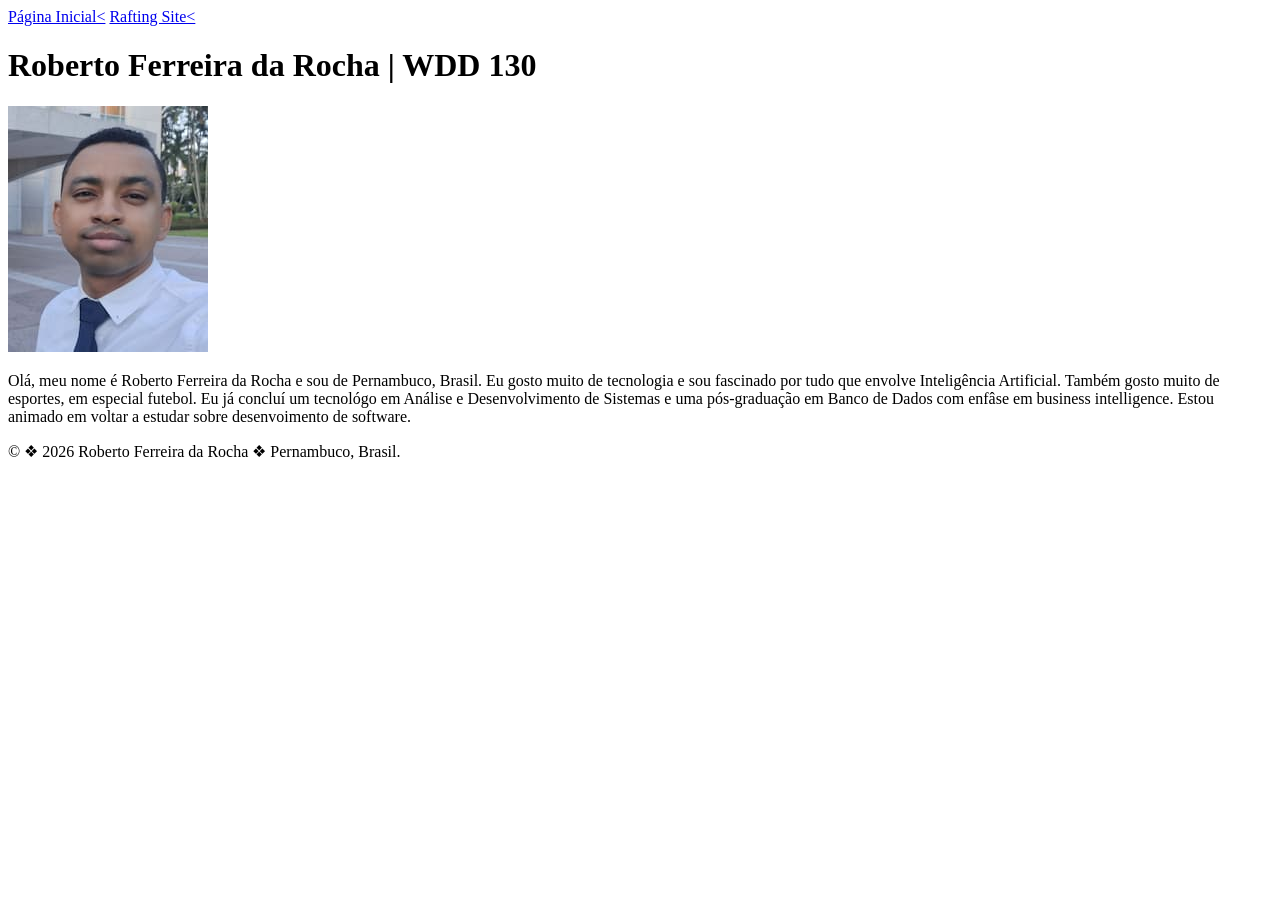
==== index.html @ f3b84312 "Update index.html" ====
<!DOCTYPE html>
<html lang="pt-br">
<head>
    <meta charset="UTF-8">
    <meta name="viewport" content="width=device-width, initial-scale=1.0">
    <title>Roberto Ferreira da Rocha | WDD 130</title>
</head>
<body>
    <header>
        <nav>
        <a href="#">Página Inicial<</a>
        <a href="wwr/">Rafting Site<</a>
        </nav>
    </header>
    <main>
        <h1>Roberto Ferreira da Rocha | WDD 130</h1>
        <img src="imagens/perfil.jpg" alt="Olá, meu nome é Roberto Ferreira da Rocha" width="200">
        <p>Olá, meu nome é Roberto Ferreira da Rocha e sou de Pernambuco, Brasil. Eu gosto muito de tecnologia e sou fascinado por tudo que envolve Inteligência Artificial. Também gosto muito de esportes, em especial futebol. Eu já concluí um tecnológo em Análise e Desenvolvimento de Sistemas e uma pós-graduação em Banco de Dados com enfâse em business intelligence. Estou animado em voltar a estudar sobre desenvoimento de software.</p>

    <footer>
        <p>&copy; &#10070; 2026 Roberto Ferreira da Rocha &#10070; Pernambuco, Brasil. </p>
    </footer>    
</body>
</html>
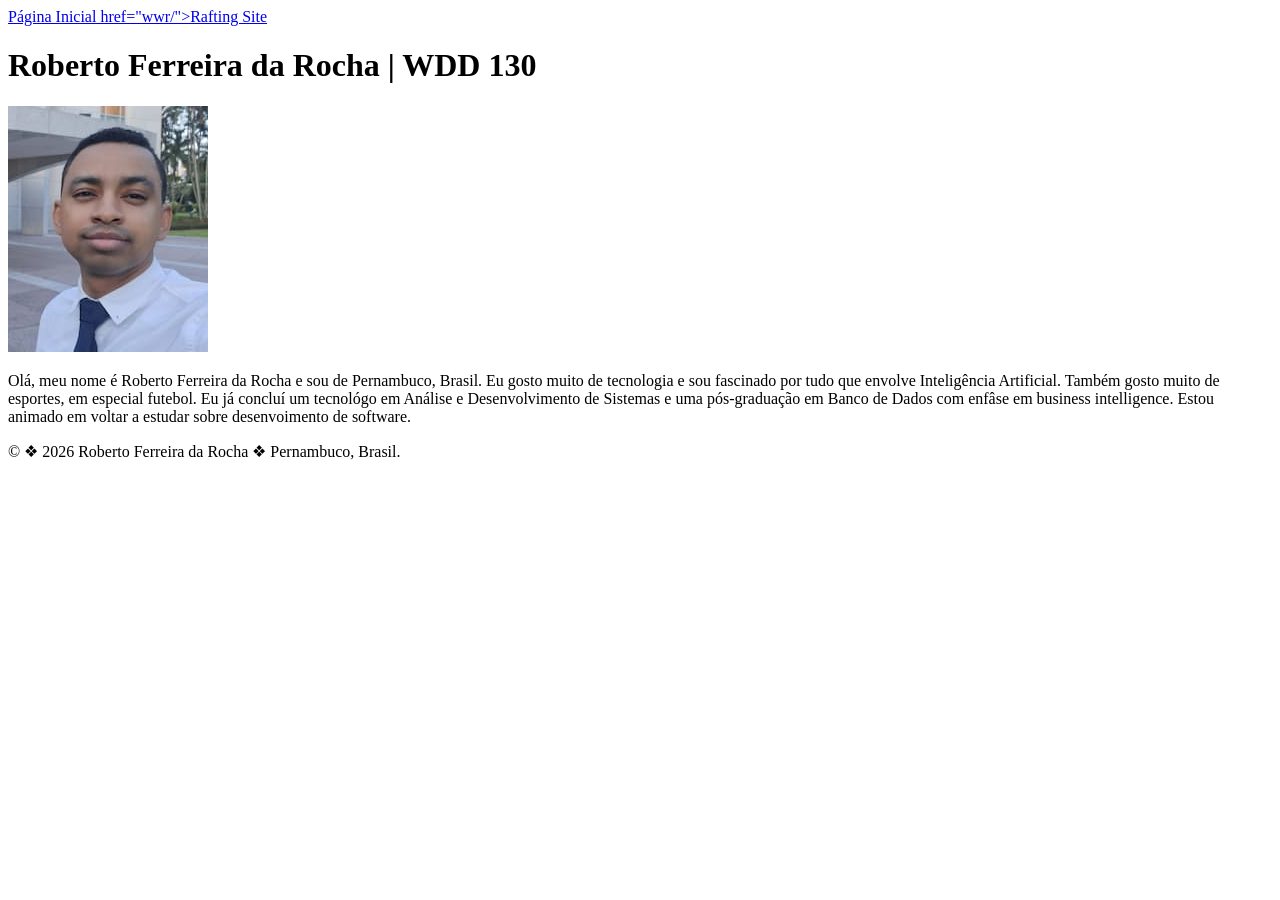
==== commit bafa17ef: "Fix navigation links in index.html" ====
--- a/index.html
+++ b/index.html
@@ -8,8 +8,8 @@
 <body>
     <header>
         <nav>
-        <a href="#">Página Inicial<</a>
-        <a href="wwr/">Rafting Site<</a>
+        <a href="#">Página Inicial href="wwr/">Rafting Site</a>
+      
         </nav>
     </header>
     <main>
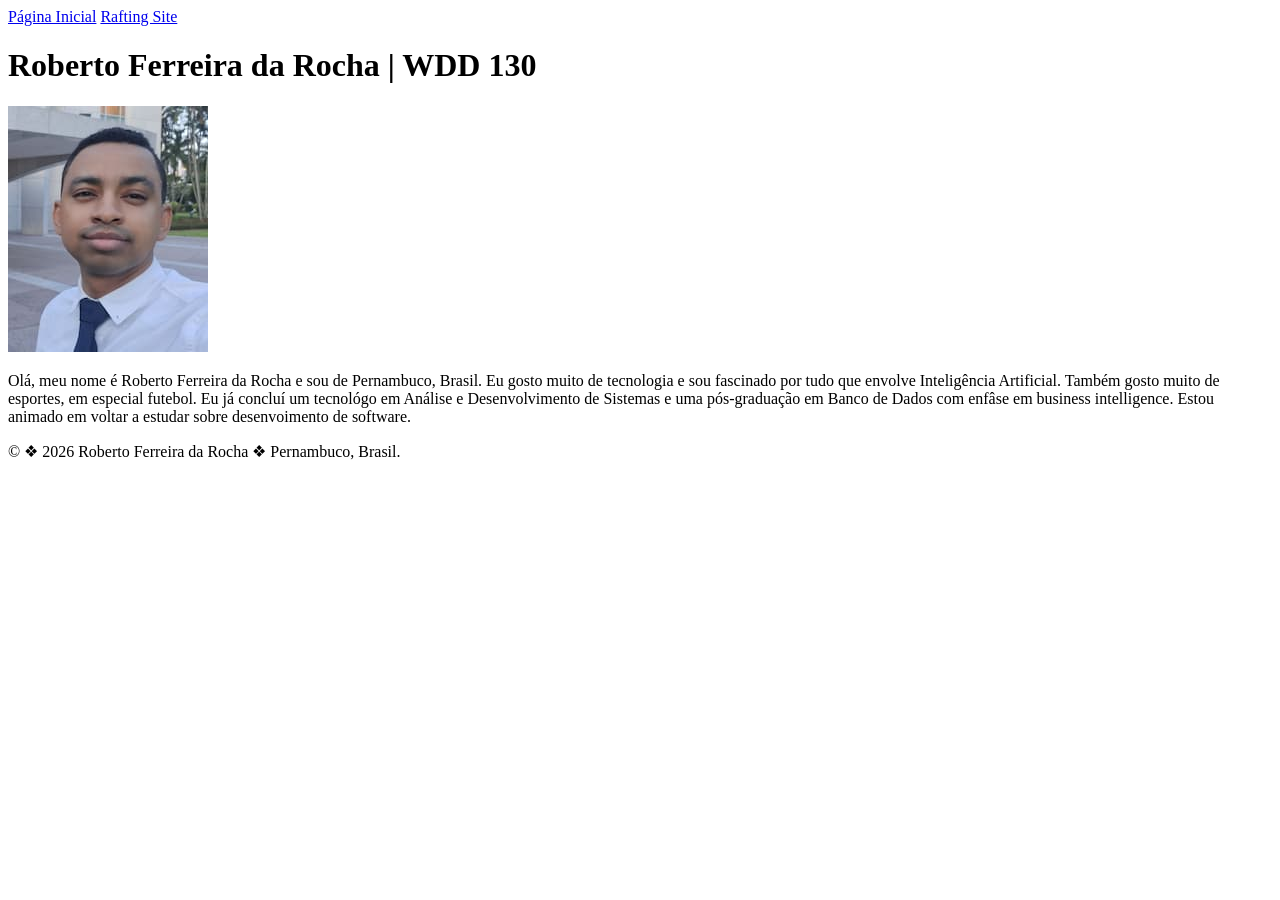
==== commit 97a8fb01: "Fix navigation links in index.html" ====
--- a/index.html
+++ b/index.html
@@ -8,7 +8,8 @@
 <body>
     <header>
         <nav>
-        <a href="#">Página Inicial href="wwr/">Rafting Site</a>
+        <a href="#">Página Inicial</a>
+        <a href="wwr/">Rafting Site</a>
       
         </nav>
     </header>
@@ -16,7 +17,7 @@
         <h1>Roberto Ferreira da Rocha | WDD 130</h1>
         <img src="imagens/perfil.jpg" alt="Olá, meu nome é Roberto Ferreira da Rocha" width="200">
         <p>Olá, meu nome é Roberto Ferreira da Rocha e sou de Pernambuco, Brasil. Eu gosto muito de tecnologia e sou fascinado por tudo que envolve Inteligência Artificial. Também gosto muito de esportes, em especial futebol. Eu já concluí um tecnológo em Análise e Desenvolvimento de Sistemas e uma pós-graduação em Banco de Dados com enfâse em business intelligence. Estou animado em voltar a estudar sobre desenvoimento de software.</p>
-
+    </main>
     <footer>
         <p>&copy; &#10070; 2026 Roberto Ferreira da Rocha &#10070; Pernambuco, Brasil. </p>
     </footer>    
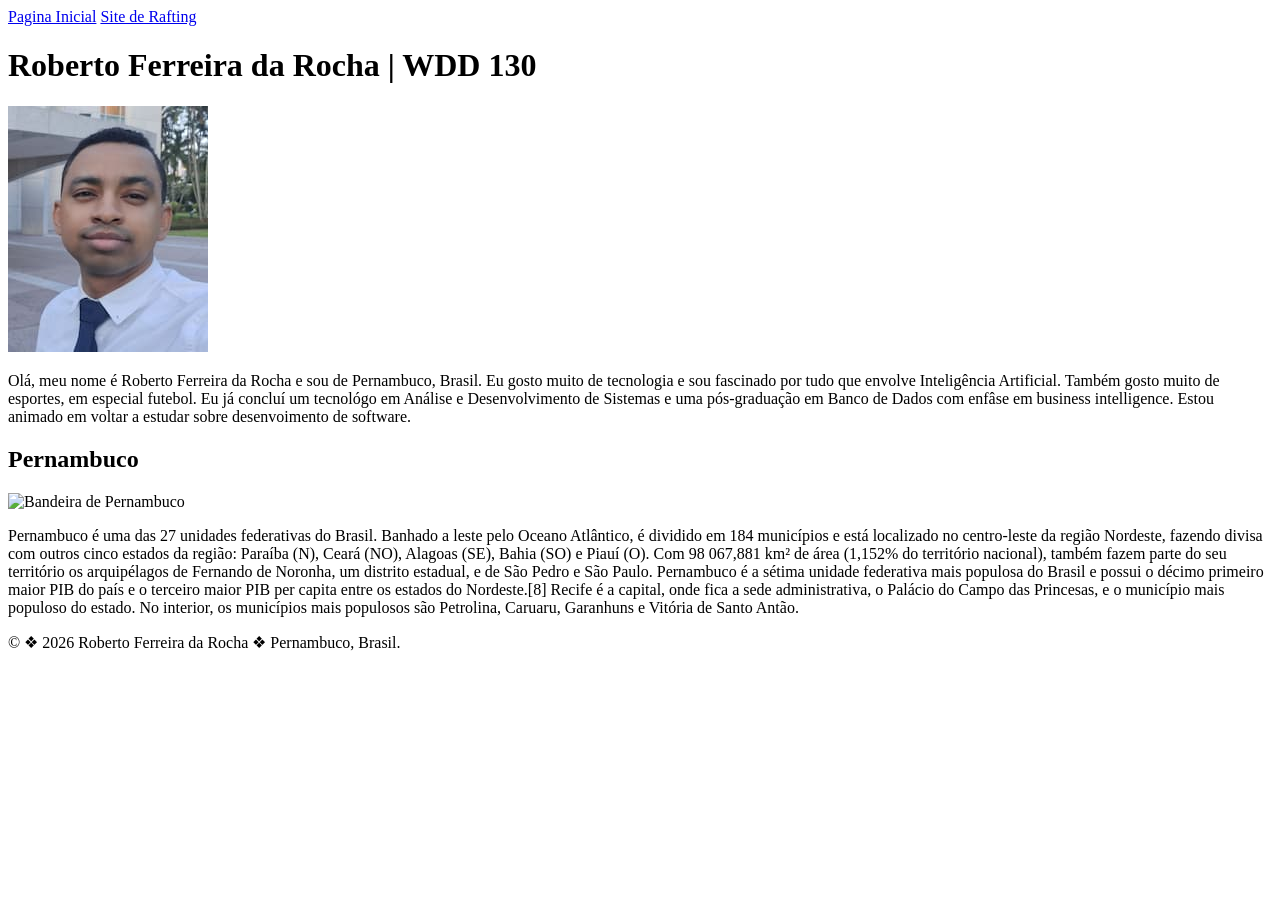
==== commit 6e8da8cc: "ATUALIZAÇÃO PARA SEMANA 02" ====
--- a/index.html
+++ b/index.html
@@ -3,23 +3,34 @@
 <head>
     <meta charset="UTF-8">
     <meta name="viewport" content="width=device-width, initial-scale=1.0">
+    <meta name="description" content = "Página pessoal de Roberto Ferreira da Rocha, estudade de desenvocimento de software, com interesse em inteligência artificial e esportes, especialmente futebol.">
+    <meta name="author" content="Roberto Ferreira da Rocha">
     <title>Roberto Ferreira da Rocha | WDD 130</title>
+    <link rel="stylesheet" href="estilos/estilos.css">
 </head>
 <body>
     <header>
         <nav>
-        <a href="#">Página Inicial</a>
-        <a href="wwr/">Rafting Site</a>
-      
+            <a href="#">Pagina Inicial</a>
+            <a href="wwr/">Site de Rafting</a>
         </nav>
     </header>
+
     <main>
         <h1>Roberto Ferreira da Rocha | WDD 130</h1>
         <img src="imagens/perfil.jpg" alt="Olá, meu nome é Roberto Ferreira da Rocha" width="200">
         <p>Olá, meu nome é Roberto Ferreira da Rocha e sou de Pernambuco, Brasil. Eu gosto muito de tecnologia e sou fascinado por tudo que envolve Inteligência Artificial. Também gosto muito de esportes, em especial futebol. Eu já concluí um tecnológo em Análise e Desenvolvimento de Sistemas e uma pós-graduação em Banco de Dados com enfâse em business intelligence. Estou animado em voltar a estudar sobre desenvoimento de software.</p>
     </main>
+
+    <aside>
+        <h2>Pernambuco</h2>
+        <img src="imagens/bandeira-pernambuco.jpg" alt="Bandeira de Pernambuco" width="200">
+        <p> Pernambuco é uma das 27 unidades federativas do Brasil. Banhado a leste pelo Oceano Atlântico, é dividido em 184 municípios e está localizado no centro-leste da região Nordeste, fazendo divisa com outros cinco estados da região: Paraíba (N), Ceará (NO), Alagoas (SE), Bahia (SO) e Piauí (O). Com 98 067,881 km² de área (1,152% do território nacional), também fazem parte do seu território os arquipélagos de Fernando de Noronha, um distrito estadual, e de São Pedro e São Paulo. Pernambuco é a sétima unidade federativa mais populosa do Brasil e possui o décimo primeiro maior PIB do país e o terceiro maior PIB per capita entre os estados do Nordeste.[8] Recife é a capital, onde fica a sede administrativa, o Palácio do Campo das Princesas, e o município mais populoso do estado. No interior, os municípios mais populosos são Petrolina, Caruaru, Garanhuns e Vitória de Santo Antão.</p>
+    </aside>
     <footer>
         <p>&copy; &#10070; 2026 Roberto Ferreira da Rocha &#10070; Pernambuco, Brasil. </p>
-    </footer>    
+    </footer>
+
+    
 </body>
 </html>
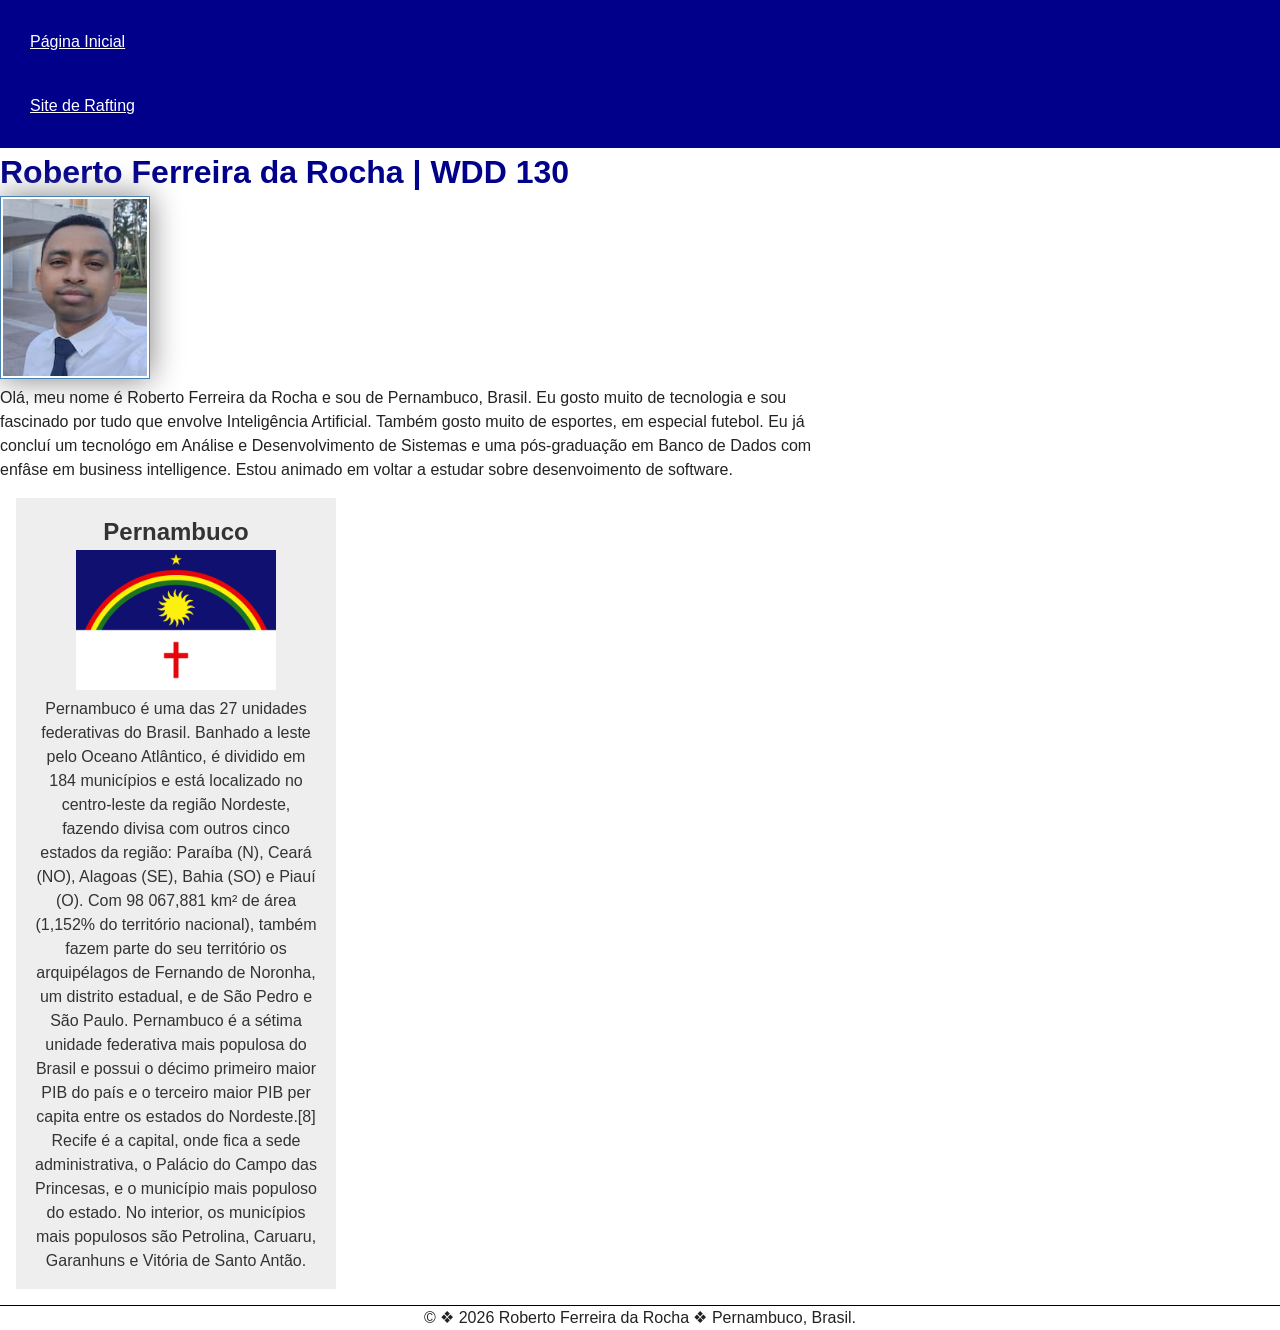
==== commit 0b8f106f: "SEMANA 02" ====
--- a/index.html
+++ b/index.html
@@ -3,7 +3,7 @@
 <head>
     <meta charset="UTF-8">
     <meta name="viewport" content="width=device-width, initial-scale=1.0">
-    <meta name="description" content = "Página pessoal de Roberto Ferreira da Rocha, estudade de desenvocimento de software, com interesse em inteligência artificial e esportes, especialmente futebol.">
+    <meta name="description" content="Página pessoal de Roberto Ferreira da Rocha, estudade de desenvocimento de software, com interesse em inteligência artificial e esportes, especialmente futebol.">
     <meta name="author" content="Roberto Ferreira da Rocha">
     <title>Roberto Ferreira da Rocha | WDD 130</title>
     <link rel="stylesheet" href="estilos/estilos.css">
@@ -11,7 +11,7 @@
 <body>
     <header>
         <nav>
-            <a href="#">Pagina Inicial</a>
+            <a href="#">Página Inicial</a>
             <a href="wwr/">Site de Rafting</a>
         </nav>
     </header>
--- a/estilos/estilos.css
+++ b/estilos/estilos.css
@@ -0,0 +1,81 @@
+
+/*Global styles*/
+
+* {
+    margin: 0;
+    padding: 0;
+    box-sizing: border-box;
+}
+
+body {
+    font-family: Arial, Helvetica, sans-serif;
+    line-height: 1.5;
+    color: #222;
+    background-color: #fff;
+    margin: 0;
+}
+
+
+av {
+    background-color: darkblue;
+    padding: 10px
+
+}
+
+nav {
+    background-color: darkblue;
+    padding: 10px;
+}
+
+nav a {
+    color: white;
+    display: block;
+    padding: 20px
+}
+
+h1 {
+    color: darkblue;    
+}
+
+main img {
+    width: 150px;
+    height: auto;
+    border: 1px solid steelblue;
+    padding: 2px;
+    box-shadow: 0 0 30px gray;
+}
+
+p {
+    padding: 10px;
+}
+
+main {
+    max-width: 840px;
+}
+
+aside {
+    width: 20rem;
+    margin: 1rem;
+    border: 1px solid rgb(0, 0, 0 / 0.2); /* 1 */
+    padding: 1rem;
+    background-color: #eee;
+    color: #333;
+    text-align: center;
+}
+
+aside img{
+    width: 200px;
+    height: auto;
+}
+
+
+p {
+    padding: 0;
+}
+
+footer {
+    margin-top: 15px;
+    border-top: 1px solid #000;
+    text-align: center;
+}
+
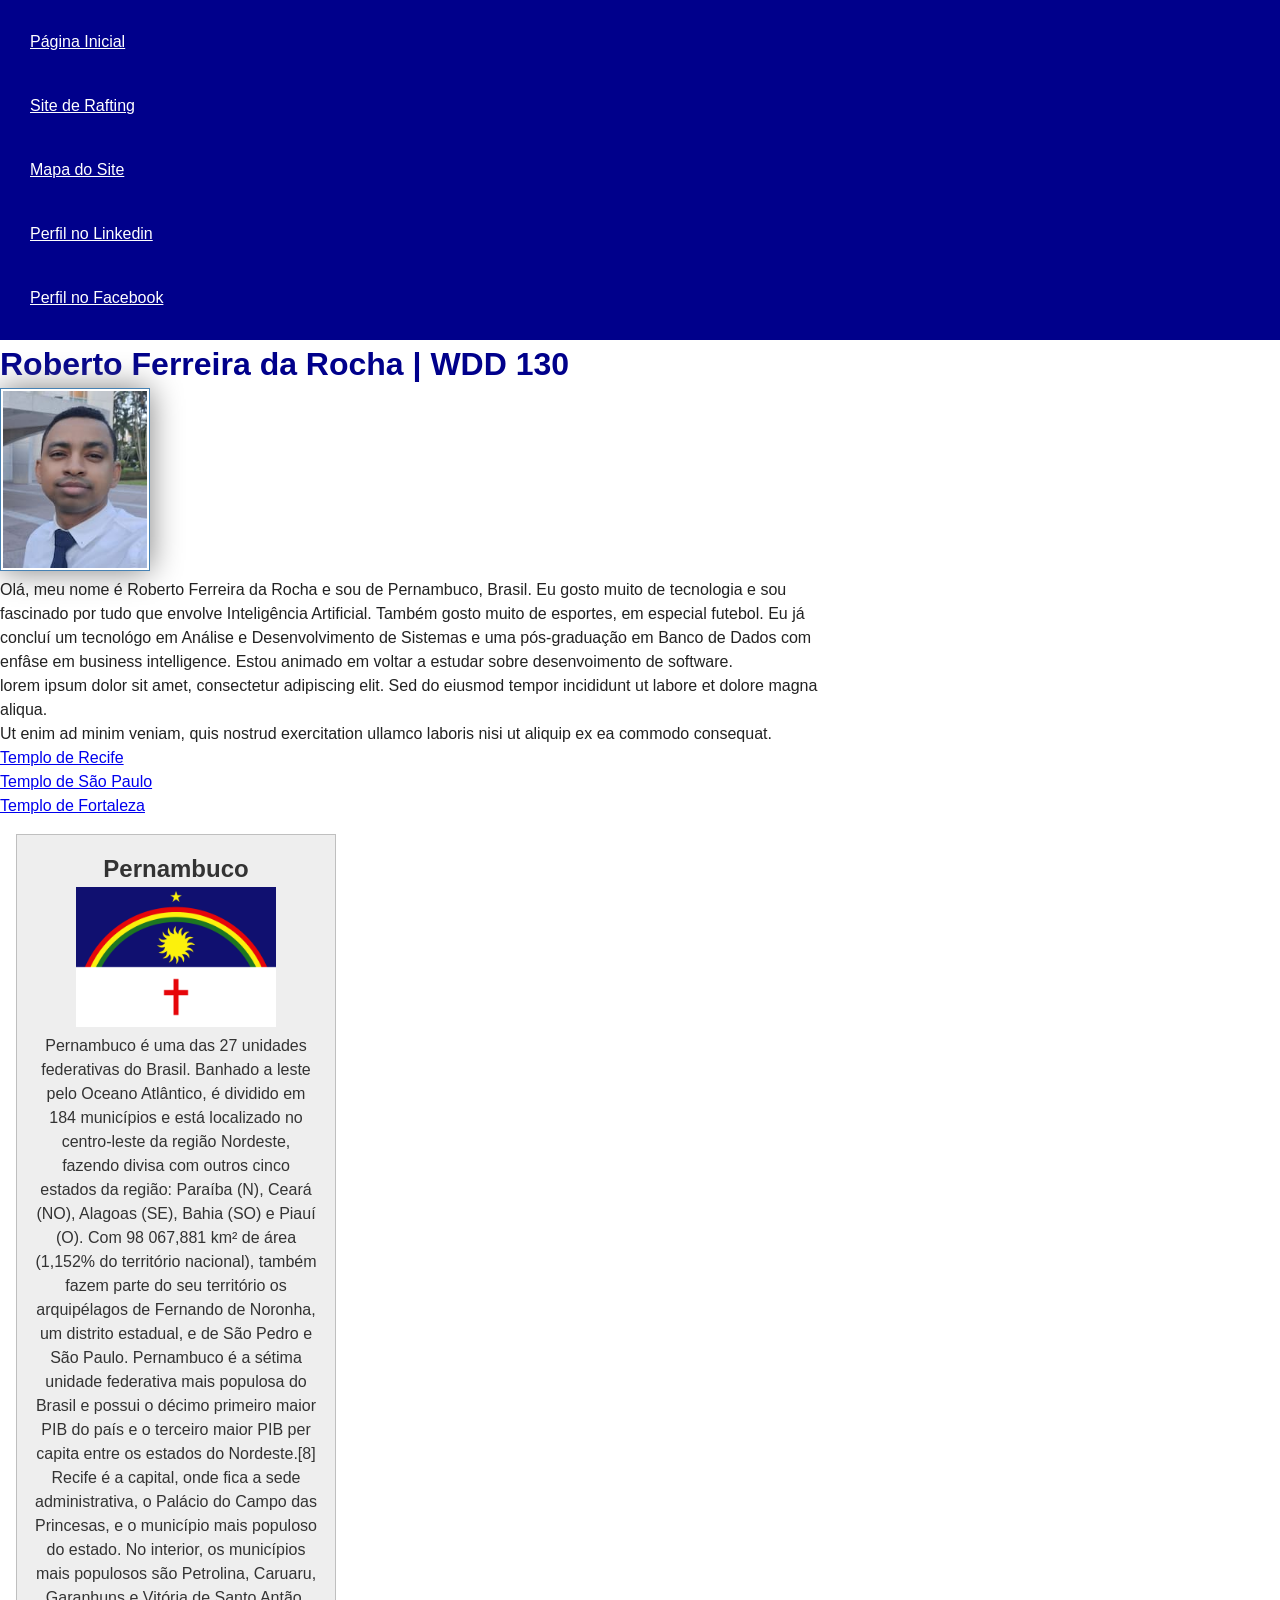
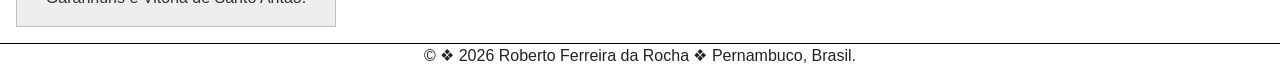
==== commit 21fc7485: "CORREÇÕES SEMANDA 03" ====
--- a/index.html
+++ b/index.html
@@ -1,3 +1,4 @@
+<!-- Página pessoal de Roberto Ferreira da Rocha -->
 <!DOCTYPE html>
 <html lang="pt-br">
 <head>
@@ -13,16 +14,27 @@
         <nav>
             <a href="#">Página Inicial</a>
             <a href="wwr/">Site de Rafting</a>
+            <a href="wwr/mapa-do-site.html">Mapa do Site</a>
+            <a href="https://www.linkedin.com/in/robertofdarocha/">Perfil no Linkedin</a>
+            <a href="https://www.facebook.com/robertof.darocha">Perfil no Facebook</a>
+
         </nav>
     </header>
 
     <main>
         <h1>Roberto Ferreira da Rocha | WDD 130</h1>
         <img src="imagens/perfil.jpg" alt="Olá, meu nome é Roberto Ferreira da Rocha" width="200">
-        <p>Olá, meu nome é Roberto Ferreira da Rocha e sou de Pernambuco, Brasil. Eu gosto muito de tecnologia e sou fascinado por tudo que envolve Inteligência Artificial. Também gosto muito de esportes, em especial futebol. Eu já concluí um tecnológo em Análise e Desenvolvimento de Sistemas e uma pós-graduação em Banco de Dados com enfâse em business intelligence. Estou animado em voltar a estudar sobre desenvoimento de software.</p>
+        <p class="indentacao">Olá, meu nome é Roberto Ferreira da Rocha e sou de Pernambuco, Brasil. Eu gosto muito de tecnologia e sou fascinado por tudo que envolve Inteligência Artificial. Também gosto muito de esportes, em especial futebol. Eu já concluí um tecnológo em Análise e Desenvolvimento de Sistemas e uma pós-graduação em Banco de Dados com enfâse em business intelligence. Estou animado em voltar a estudar sobre desenvoimento de software.</p>
+        <p class="indentacao">lorem ipsum dolor sit amet, consectetur adipiscing elit. Sed do eiusmod tempor incididunt ut labore et dolore magna aliqua.</p>
+        <p class="indentacao">Ut enim ad minim veniam, quis nostrud exercitation ullamco laboris nisi ut aliquip ex ea commodo consequat.</p>
+        <ul class="caixa">
+            <li><a href="https://www.churchofjesuschrist.org/temples/details/recife-brazil-temple?lang=por">Templo de Recife</a></li>
+            <li><a href="https://www.churchofjesuschrist.org/temples/details/sao-paulo-brazil-temple?lang=por">Templo de São Paulo</a></li>
+            <li><a href="https://www.churchofjesuschrist.org/temples/details/fortaleza-brazil-temple?lang=por">Templo de Fortaleza</a></li>
+    
     </main>
 
-    <aside>
+    <aside class="caixa">
         <h2>Pernambuco</h2>
         <img src="imagens/bandeira-pernambuco.jpg" alt="Bandeira de Pernambuco" width="200">
         <p> Pernambuco é uma das 27 unidades federativas do Brasil. Banhado a leste pelo Oceano Atlântico, é dividido em 184 municípios e está localizado no centro-leste da região Nordeste, fazendo divisa com outros cinco estados da região: Paraíba (N), Ceará (NO), Alagoas (SE), Bahia (SO) e Piauí (O). Com 98 067,881 km² de área (1,152% do território nacional), também fazem parte do seu território os arquipélagos de Fernando de Noronha, um distrito estadual, e de São Pedro e São Paulo. Pernambuco é a sétima unidade federativa mais populosa do Brasil e possui o décimo primeiro maior PIB do país e o terceiro maior PIB per capita entre os estados do Nordeste.[8] Recife é a capital, onde fica a sede administrativa, o Palácio do Campo das Princesas, e o município mais populoso do estado. No interior, os municípios mais populosos são Petrolina, Caruaru, Garanhuns e Vitória de Santo Antão.</p>
--- a/estilos/estilos.css
+++ b/estilos/estilos.css
@@ -15,12 +15,6 @@
     margin: 0;
 }
 
-
-av {
-    background-color: darkblue;
-    padding: 10px
-
-}
 
 nav {
     background-color: darkblue;
@@ -45,10 +39,6 @@
     box-shadow: 0 0 30px gray;
 }
 
-p {
-    padding: 10px;
-}
-
 main {
     max-width: 840px;
 }
@@ -56,7 +46,7 @@
 aside {
     width: 20rem;
     margin: 1rem;
-    border: 1px solid rgb(0, 0, 0 / 0.2); /* 1 */
+    border: 1px solid rgba(0, 0, 0, 0.2);
     padding: 1rem;
     background-color: #eee;
     color: #333;
